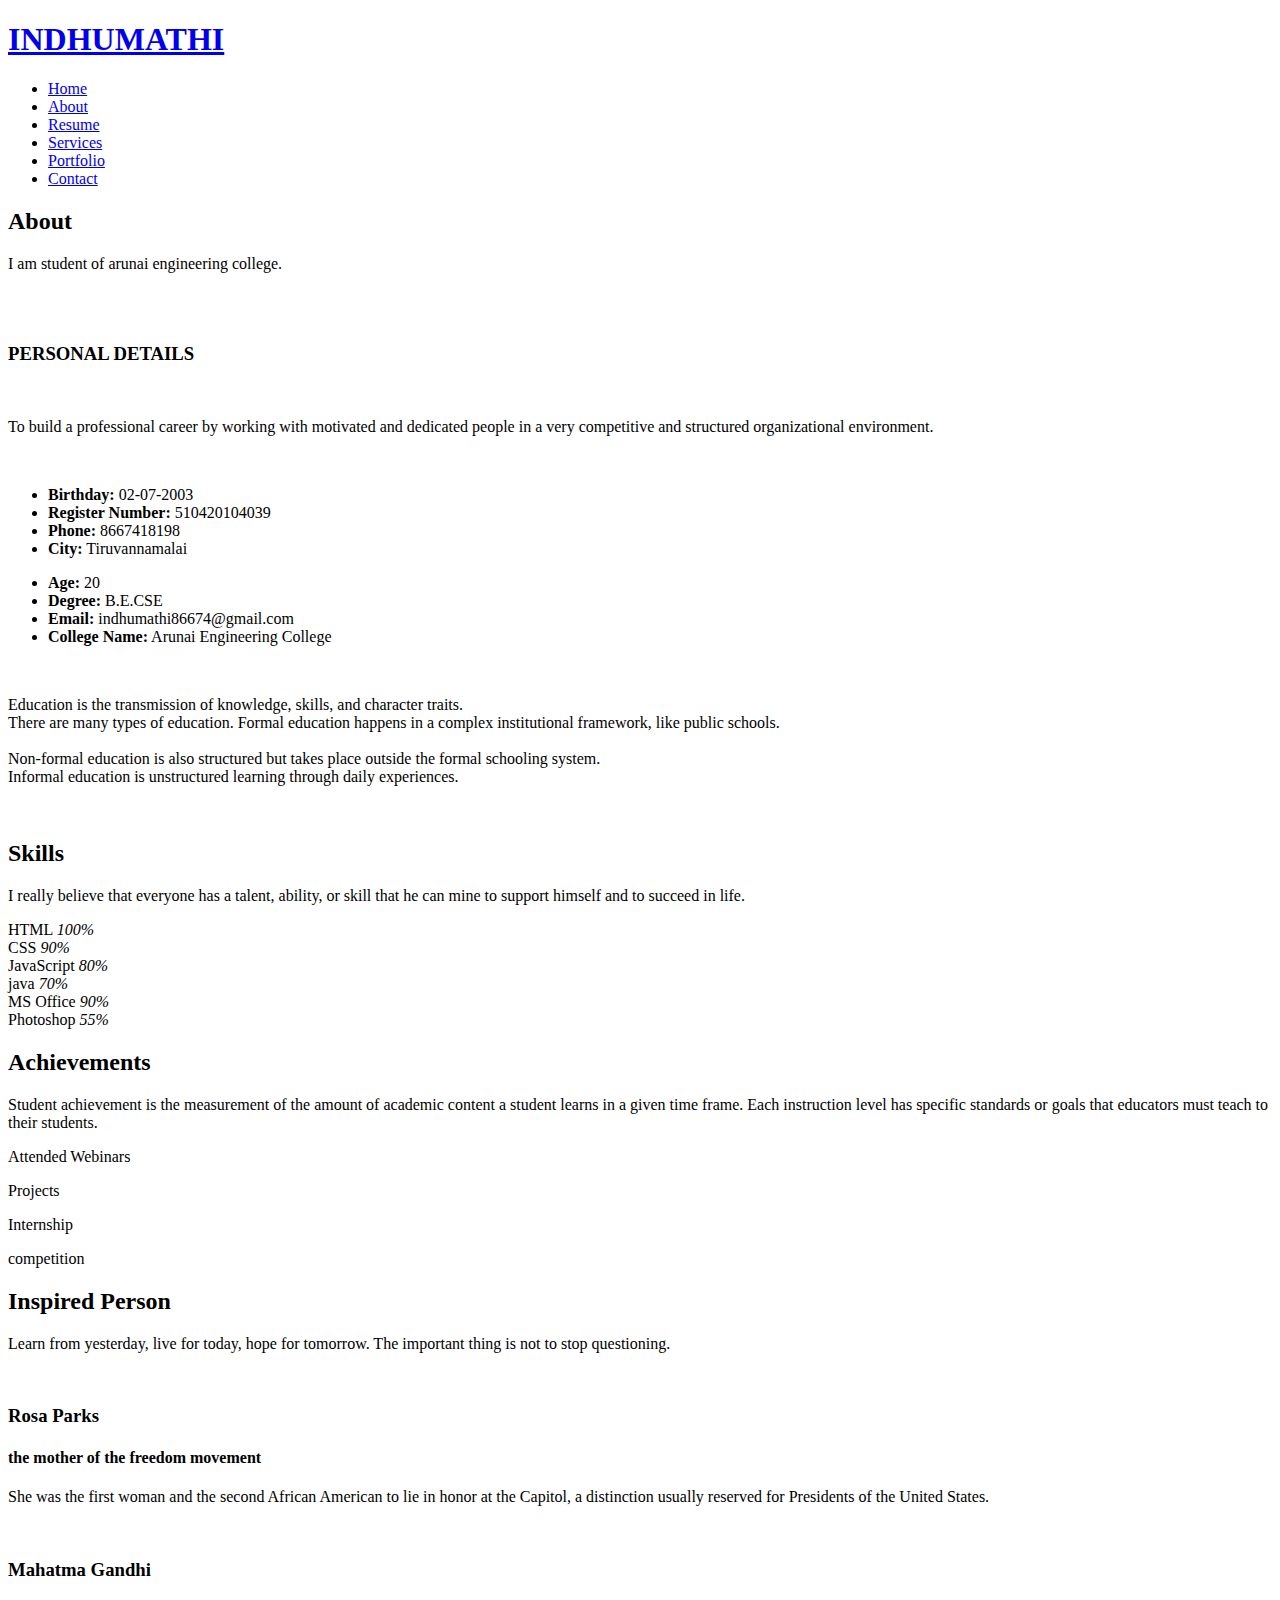
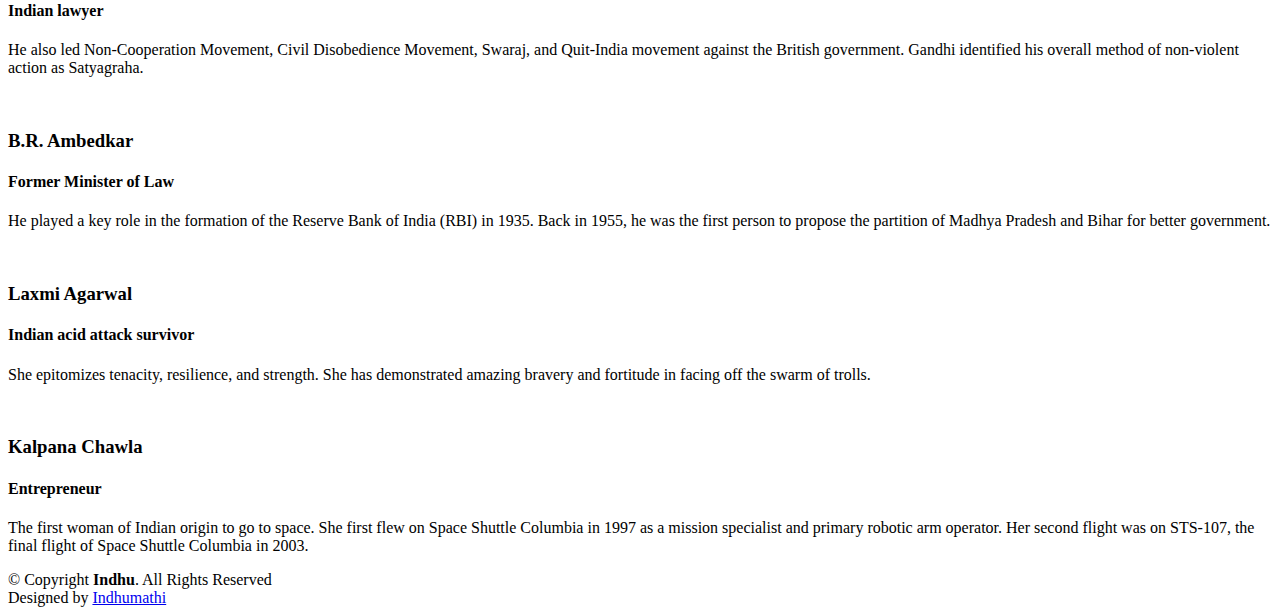
==== about.html @ 12afb7a2 "Add files via upload" ====
<!DOCTYPE html>
<html lang="en">

<head>
  <meta charset="utf-8">
  <meta content="width=device-width, initial-scale=1.0" name="viewport">

  <title>INDHUMATHI-PORTFOLIO</title>
  <meta content="" name="description">
  <meta content="" name="keywords">

  <!-- Favicons -->
  <link href="assets/img/favicon.png" rel="icon">
  <link href="assets/img/apple-touch-icon.png" rel="apple-touch-icon">

  <!-- Google Fonts -->
  <link href="https://fonts.googleapis.com/css?family=Open+Sans:300,300i,400,400i,600,600i,700,700i|Raleway:300,300i,400,400i,500,500i,600,600i,700,700i|Poppins:300,300i,400,400i,500,500i,600,600i,700,700i" rel="stylesheet">

  <!-- Vendor CSS Files -->
  <link href="assets/vendor/aos/aos.css" rel="stylesheet">
  <link href="assets/vendor/bootstrap/css/bootstrap.min.css" rel="stylesheet">
  <link href="assets/vendor/bootstrap-icons/bootstrap-icons.css" rel="stylesheet">
  <link href="assets/vendor/boxicons/css/boxicons.min.css" rel="stylesheet">
  <link href="assets/vendor/glightbox/css/glightbox.min.css" rel="stylesheet">
  <link href="assets/vendor/swiper/swiper-bundle.min.css" rel="stylesheet">

  <!-- Template Main CSS File -->
  <link href="assets/css/style.css" rel="stylesheet">

  <!-- =======================================================
  * Template Name: Kelly
  * Updated: Sep 18 2023 with Bootstrap v5.3.2
  * Template URL: https://bootstrapmade.com/kelly-free-bootstrap-cv-resume-html-template/
  * Author: BootstrapMade.com
  * License: https://bootstrapmade.com/license/
  ======================================================== -->
</head>

<body>

  <!-- ======= Header ======= -->
  <header id="header" class="fixed-top">
    <div class="container-fluid d-flex justify-content-between align-items-center">

      <h1 class="logo me-auto me-lg-0"><a href="index.html">INDHUMATHI</a></h1>
      <!-- Uncomment below if you prefer to use an image logo -->
      <!-- <a href="index.html" class="logo"><img src="assets/img/logo.png" alt="" class="img-fluid"></a>-->

      <nav id="navbar" class="navbar order-last order-lg-0">
        <ul>
          <li><a href="index.html">Home</a></li>
          <li><a class="active" href="about.html">About</a></li>
          <li><a href="resume.html">Resume</a></li>
          <li><a href="services.html">Services</a></li>
          <li><a href="portfolio.html">Portfolio</a></li>
          <li><a href="contact.html">Contact</a></li>
        </ul>
        <i class="bi bi-list mobile-nav-toggle"></i>
      </nav><!-- .navbar -->

      <div class="header-social-links">
        <a href="#" class="twitter"><i class="bi bi-twitter"></i></a>
        <a href="#" class="facebook"><i class="bi bi-facebook"></i></a>
        <a href="#" class="instagram"><i class="bi bi-instagram"></i></a>
        <a href="#" class="linkedin"><i class="bi bi-linkedin"></i></i></a>
      </div>

    </div>

  </header><!-- End Header -->

  <main id="main">

    <!-- ======= About Section ======= -->
    <section id="about" class="about">
      <div class="container" data-aos="fade-up">

        <div class="section-title">
          <h2>About</h2>
          <p>I am student of arunai engineering college.</p><br>
        </div>

        <div class="row">
          <div class="col-lg-4">
            <img src="assets/img/about.jpg" class="img-fluid" alt="">
          </div>
          <div class="col-lg-8 pt-4 pt-lg-0 content">
            <h3>PERSONAL DETAILS</h3><br>
            <p class="fst-italic">
              To build a professional career by working with motivated and dedicated people in a very competitive and structured organizational environment.  
            </p><br>
            <div class="row">
              <div class="col-lg-6">
                <ul>
                  <li><i class="bi bi-rounded-right"></i> <strong>Birthday:</strong> 02-07-2003</li>
                  <li><i class="bi bi-rounded-right"></i> <strong>Register Number:</strong> 510420104039 </li>
                  <li><i class="bi bi-rounded-right"></i> <strong>Phone:</strong> 8667418198</li>
                  <li><i class="bi bi-rounded-right"></i> <strong>City:</strong> Tiruvannamalai</li>
                </ul>
              </div>
              <div class="col-lg-6">
                <ul>
                  <li><i class="bi bi-rounded-right"></i> <strong>Age:</strong> 20</li>
                  <li><i class="bi bi-rounded-right"></i> <strong>Degree:</strong> B.E.CSE</li>
                  <li><i class="bi bi-rounded-right"></i> <strong>Email:</strong> indhumathi86674@gmail.com</li>
                  <li><i class="bi bi-rounded-right"></i> <strong>College Name:</strong> Arunai Engineering College</li>
                </ul>
              </div>
            </div><br>
            <p>
              Education is the transmission of knowledge, skills, and character traits. <br>
              There are many types of education. Formal education happens in a complex institutional framework, like public schools. <br><br>
              Non-formal education is also structured but takes place outside the formal schooling system. <br>
              Informal education is unstructured learning through daily experiences.
            </p><br>
          </div>
        </div>

      </div>
    </section><!-- End About Section -->

    <!-- ======= Skills Section ======= -->
    <section id="skills" class="skills">
      <div class="container" data-aos="fade-up">

        <div class="section-title">
          <h2>Skills</h2>
          <p>I really believe that everyone has a talent, ability, or skill that he can mine to support himself and to succeed in life.</p>
        </div>

        <div class="row skills-content">

          <div class="col-lg-6">

            <div class="progress">
              <span class="skill">HTML <i class="val">100%</i></span>
              <div class="progress-bar-wrap">
                <div class="progress-bar" role="progressbar" aria-valuenow="100" aria-valuemin="0" aria-valuemax="100"></div>
              </div>
            </div>

            <div class="progress">
              <span class="skill">CSS <i class="val">90%</i></span>
              <div class="progress-bar-wrap">
                <div class="progress-bar" role="progressbar" aria-valuenow="90" aria-valuemin="0" aria-valuemax="100"></div>
              </div>
            </div>

            <div class="progress">
              <span class="skill">JavaScript <i class="val">80%</i></span>
              <div class="progress-bar-wrap">
                <div class="progress-bar" role="progressbar" aria-valuenow="75" aria-valuemin="0" aria-valuemax="100"></div>
              </div>
            </div>

          </div>

          <div class="col-lg-6">

            <div class="progress">
              <span class="skill">java <i class="val">70%</i></span>
              <div class="progress-bar-wrap">
                <div class="progress-bar" role="progressbar" aria-valuenow="80" aria-valuemin="0" aria-valuemax="100"></div>
              </div>
            </div>

            <div class="progress">
              <span class="skill">MS Office <i class="val">90%</i></span>
              <div class="progress-bar-wrap">
                <div class="progress-bar" role="progressbar" aria-valuenow="90" aria-valuemin="0" aria-valuemax="100"></div>
              </div>
            </div>

            <div class="progress">
              <span class="skill">Photoshop <i class="val">55%</i></span>
              <div class="progress-bar-wrap">
                <div class="progress-bar" role="progressbar" aria-valuenow="55" aria-valuemin="0" aria-valuemax="100"></div>
              </div>
            </div>

          </div>

        </div>

      </div>
    </section><!-- End Skills Section -->

    <!-- ======= Facts Section ======= -->
    <section id="facts" class="facts">
      <div class="container" data-aos="fade-up">

        <div class="section-title">
          <h2>Achievements</h2>
          <p>Student achievement is the measurement of the amount of academic content a student learns in a given time frame. Each instruction level has specific standards or goals that educators must teach to their students.</p>
        </div>

        <div class="row counters">

          <div class="col-lg-3 col-6 text-center">
            <span data-purecounter-start="0" data-purecounter-end="32" data-purecounter-duration="1" class="purecounter"></span>
            <p>Attended Webinars</p>
          </div>

          <div class="col-lg-3 col-6 text-center">
            <span data-purecounter-start="0" data-purecounter-end="4" data-purecounter-duration="1" class="purecounter"></span>
            <p>Projects</p>
          </div>

          <div class="col-lg-3 col-6 text-center">
            <span data-purecounter-start="0" data-purecounter-end="3" data-purecounter-duration="1" class="purecounter"></span>
            <p>Internship</p>
          </div>

          <div class="col-lg-3 col-6 text-center">
            <span data-purecounter-start="0" data-purecounter-end="18" data-purecounter-duration="1" class="purecounter"></span>
            <p>competition</p>
          </div>

        </div>

      </div>
    </section><!-- End Facts Section -->

    <!-- ======= Testimonials Section ======= -->
    <section id="testimonials" class="testimonials">
      <div class="container" data-aos="fade-up">

        <div class="section-title">
          <h2>Inspired Person</h2>
          <p>Learn from yesterday, live for today, hope for tomorrow. The important thing is not to stop questioning.</p>
        </div>

        <div class="testimonials-slider swiper" data-aos="fade-up" data-aos-delay="100">
          <div class="swiper-wrapper">

            <div class="swiper-slide">
              <div class="testimonial-item">
                <img src="assets/img/testimonials/testimonials-1.jpg" class="testimonial-img" alt="">
                <h3>Rosa Parks</h3>
                <h4>the mother of the freedom movement</h4>
                <p>
                  <i class="bx bxs-quote-alt-left quote-icon-left"></i>
                  She was the first woman and the second African American to lie in honor at the Capitol, a distinction usually reserved for Presidents of the United States.
                  <i class="bx bxs-quote-alt-right quote-icon-right"></i>
                </p>
              </div>
            </div><!-- End testimonial item -->

            <div class="swiper-slide">
              <div class="testimonial-item">
                <img src="assets/img/testimonials/testimonials-2.jpg" class="testimonial-img" alt="">
                <h3>Mahatma Gandhi</h3>
                <h4>Indian lawyer</h4>
                <p>
                  <i class="bx bxs-quote-alt-left quote-icon-left"></i>
                  He also led Non-Cooperation Movement, Civil Disobedience Movement, Swaraj, and Quit-India movement against the British government. Gandhi identified his overall method of non-violent action as Satyagraha.
                  <i class="bx bxs-quote-alt-right quote-icon-right"></i>
                </p>
              </div>
            </div><!-- End testimonial item -->

            <div class="swiper-slide">
              <div class="testimonial-item">
                <img src="assets/img/testimonials/testimonials-3.jpg" class="testimonial-img" alt="">
                <h3>B.R. Ambedkar</h3>
                <h4>Former Minister of Law</h4>
                <p>
                  <i class="bx bxs-quote-alt-left quote-icon-left"></i>
                  He played a key role in the formation of the Reserve Bank of India (RBI) in 1935. Back in 1955, he was the first person to propose the partition of Madhya Pradesh and Bihar for better government.
                  <i class="bx bxs-quote-alt-right quote-icon-right"></i>
                </p>
              </div>
            </div><!-- End testimonial item -->

            <div class="swiper-slide">
              <div class="testimonial-item">
                <img src="assets/img/testimonials/testimonials-4.jpg" class="testimonial-img" alt="">
                <h3>Laxmi Agarwal</h3>
                <h4>Indian acid attack survivor</h4>
                <p>
                  <i class="bx bxs-quote-alt-left quote-icon-left"></i>
                  She epitomizes tenacity, resilience, and strength. She has demonstrated amazing bravery and fortitude in facing off the swarm of trolls.
                  <i class="bx bxs-quote-alt-right quote-icon-right"></i>
                </p>
              </div>
            </div><!-- End testimonial item -->

            <div class="swiper-slide">
              <div class="testimonial-item">
                <img src="assets/img/testimonials/testimonials-5.jpg" class="testimonial-img" alt="">
                <h3>Kalpana Chawla</h3>
                <h4>Entrepreneur</h4>
                <p>
                  <i class="bx bxs-quote-alt-left quote-icon-left"></i>
                  The first woman of Indian origin to go to space. She first flew on Space Shuttle Columbia in 1997 as a mission specialist and primary robotic arm operator. Her second flight was on STS-107, the final flight of Space Shuttle Columbia in 2003.
                  <i class="bx bxs-quote-alt-right quote-icon-right"></i>
                </p>
              </div>
            </div><!-- End testimonial item -->

          </div>
          <div class="swiper-pagination"></div>
        </div>

      </div>
    </section><!-- End Testimonials Section -->

  </main><!-- End #main -->

  <!-- ======= Footer ======= -->
  <footer id="footer">
    <div class="container">
      <div class="copyright">
        &copy; Copyright <strong><span>Indhu</span></strong>. All Rights Reserved
      </div>
      <div class="credits">
        <!-- All the links in the footer should remain intact. -->
        <!-- You can delete the links only if you purchased the pro version. -->
        <!-- Licensing information: https://bootstrapmade.com/license/ -->
        <!-- Purchase the pro version with working PHP/AJAX contact form: https://bootstrapmade.com/kelly-free-bootstrap-cv-resume-html-template/ -->
        Designed by <a href="https://bootstrapmade.com/">Indhumathi</a>
      </div>
    </div>
  </footer><!-- End  Footer -->

  <div id="preloader"></div>
  <a href="#" class="back-to-top d-flex align-items-center justify-content-center"><i class="bi bi-arrow-up-short"></i></a>

  <!-- Vendor JS Files -->
  <script src="assets/vendor/purecounter/purecounter_vanilla.js"></script>
  <script src="assets/vendor/aos/aos.js"></script>
  <script src="assets/vendor/bootstrap/js/bootstrap.bundle.min.js"></script>
  <script src="assets/vendor/glightbox/js/glightbox.min.js"></script>
  <script src="assets/vendor/isotope-layout/isotope.pkgd.min.js"></script>
  <script src="assets/vendor/swiper/swiper-bundle.min.js"></script>
  <script src="assets/vendor/waypoints/noframework.waypoints.js"></script>
  <script src="assets/vendor/php-email-form/validate.js"></script>

  <!-- Template Main JS File -->
  <script src="assets/js/main.js"></script>

</body>

</html>
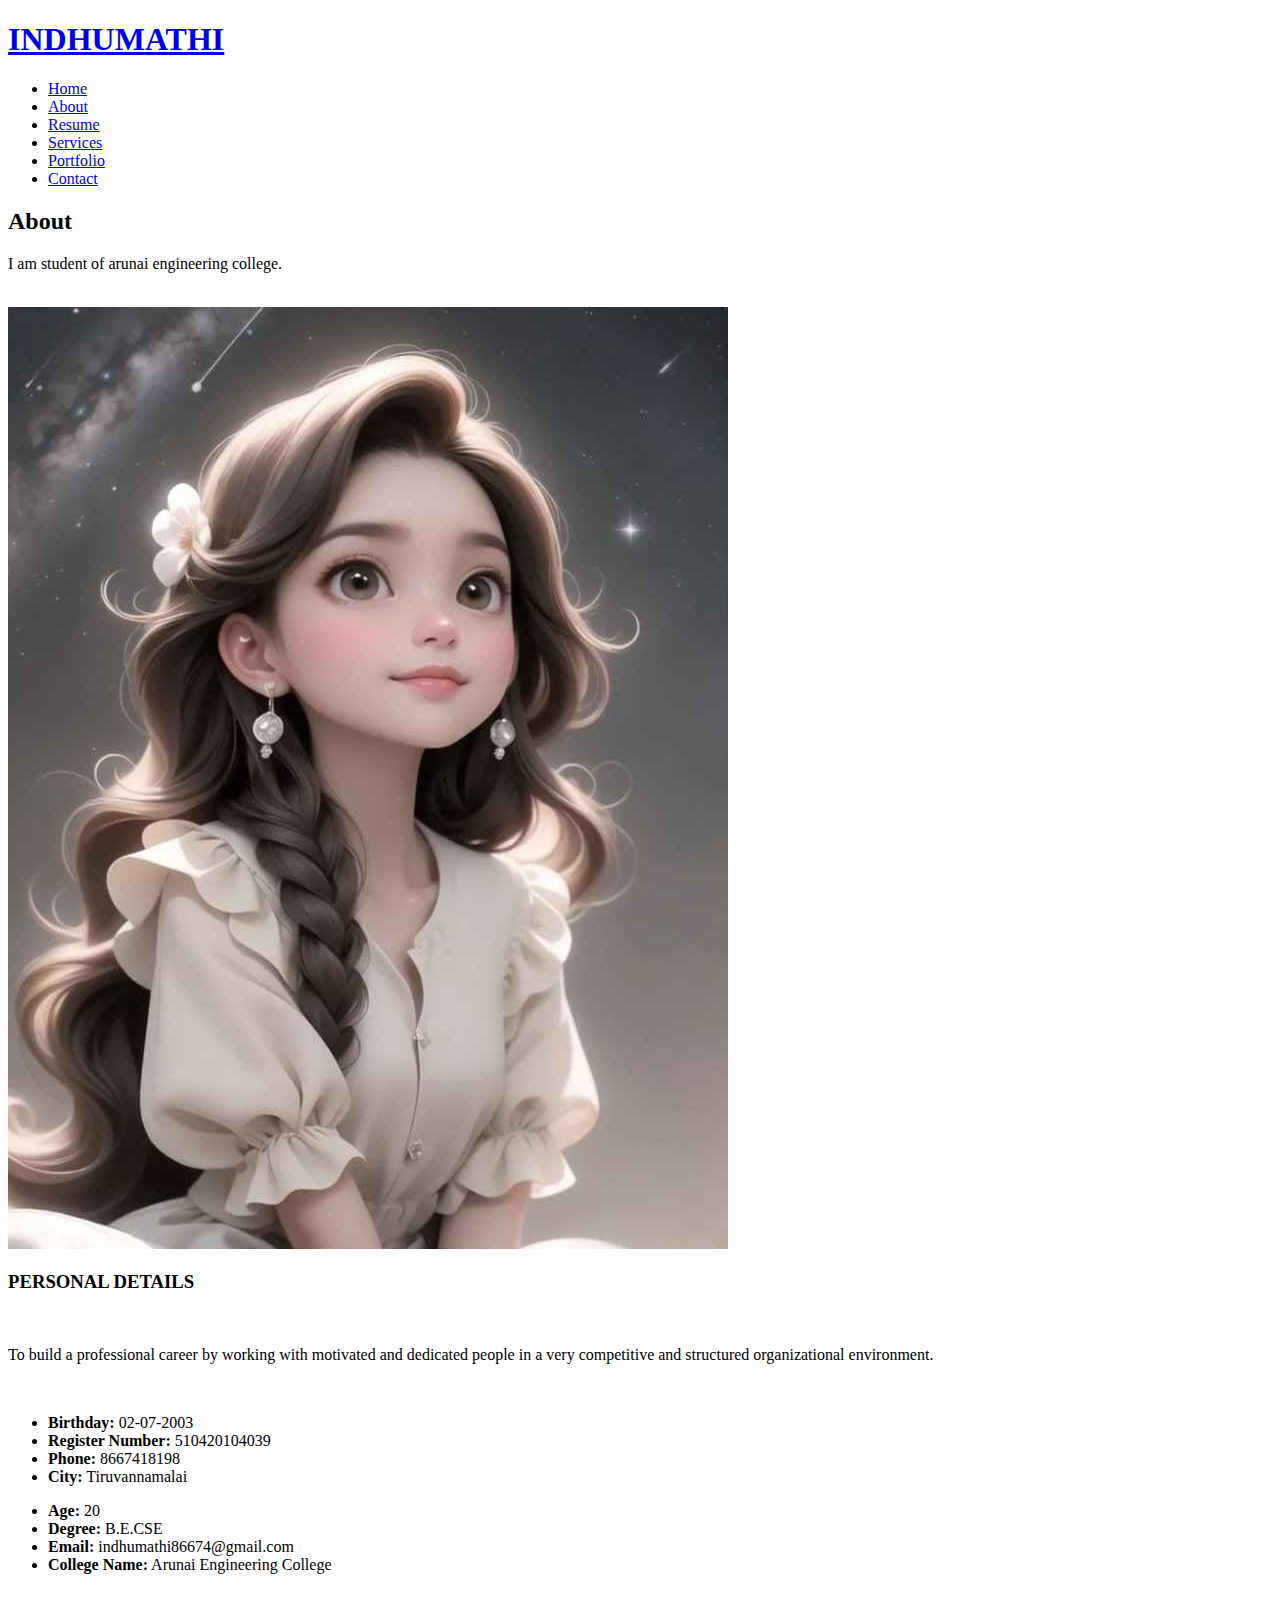
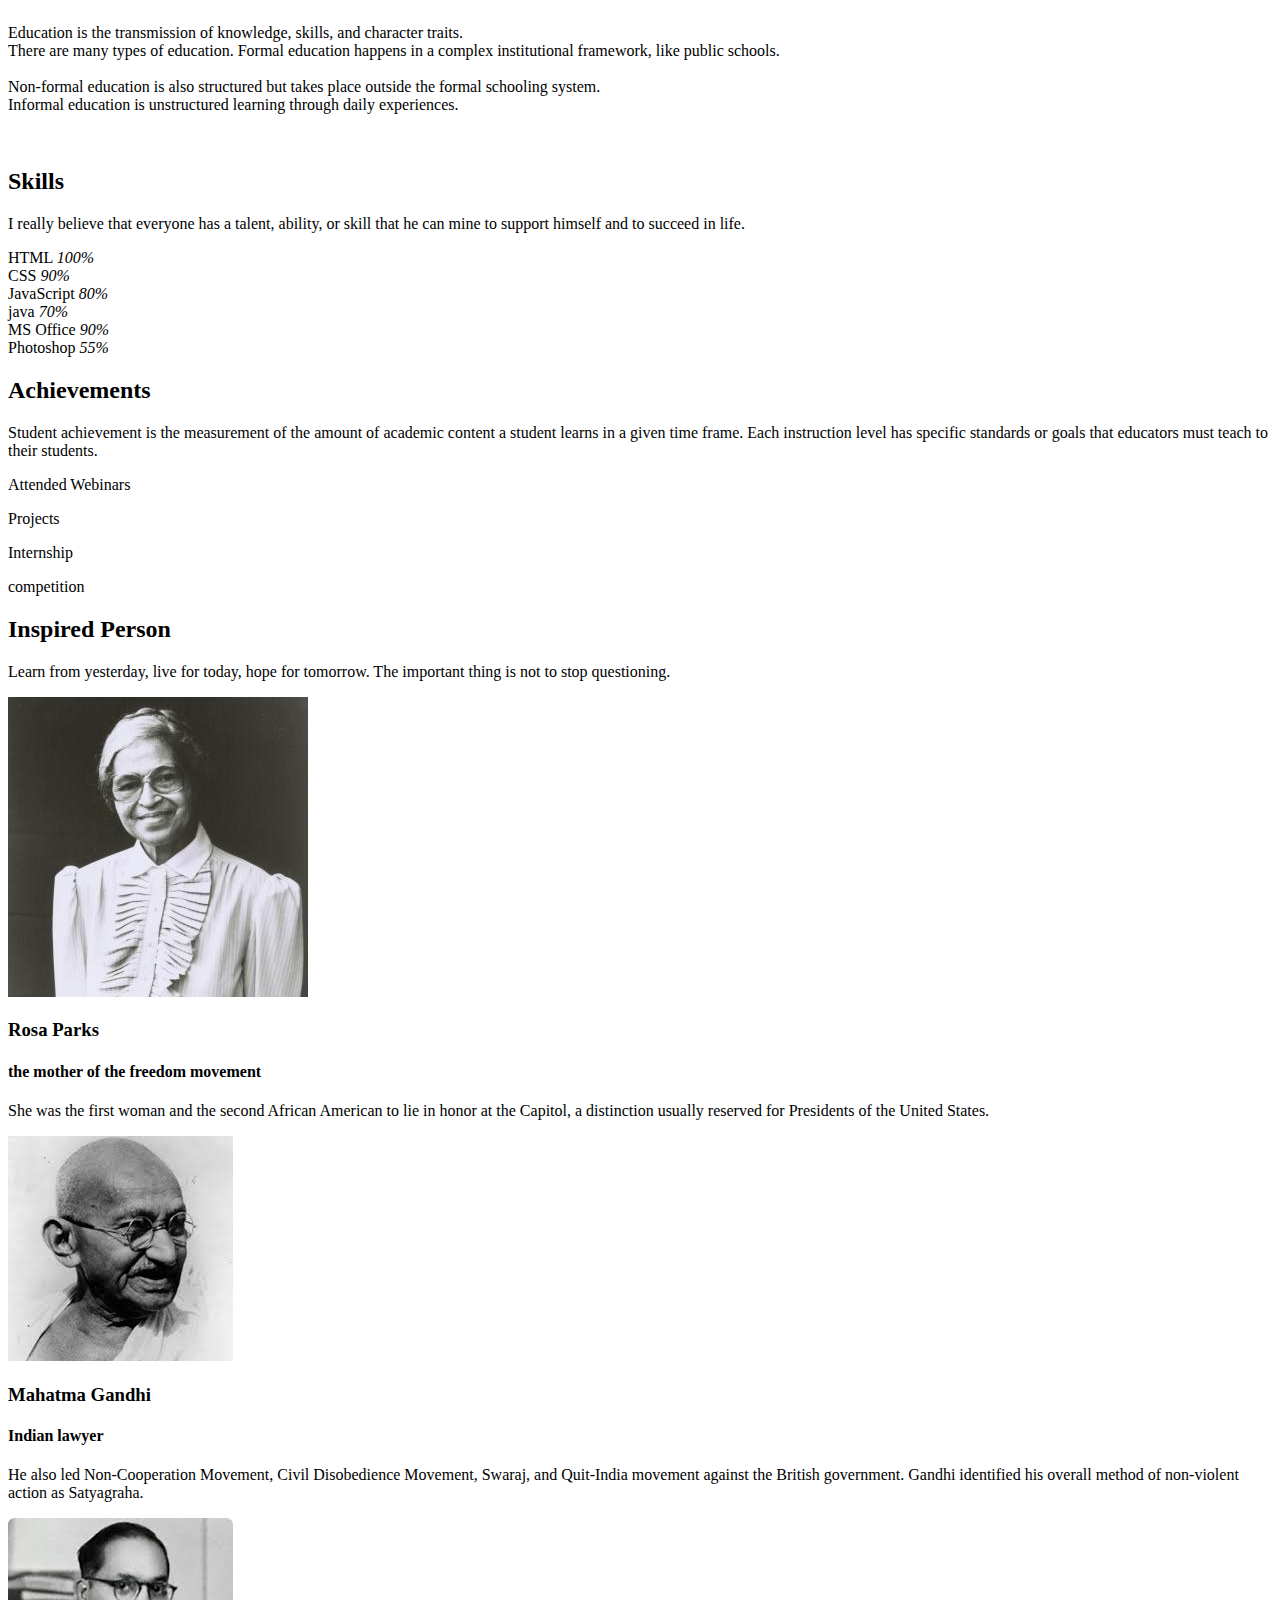
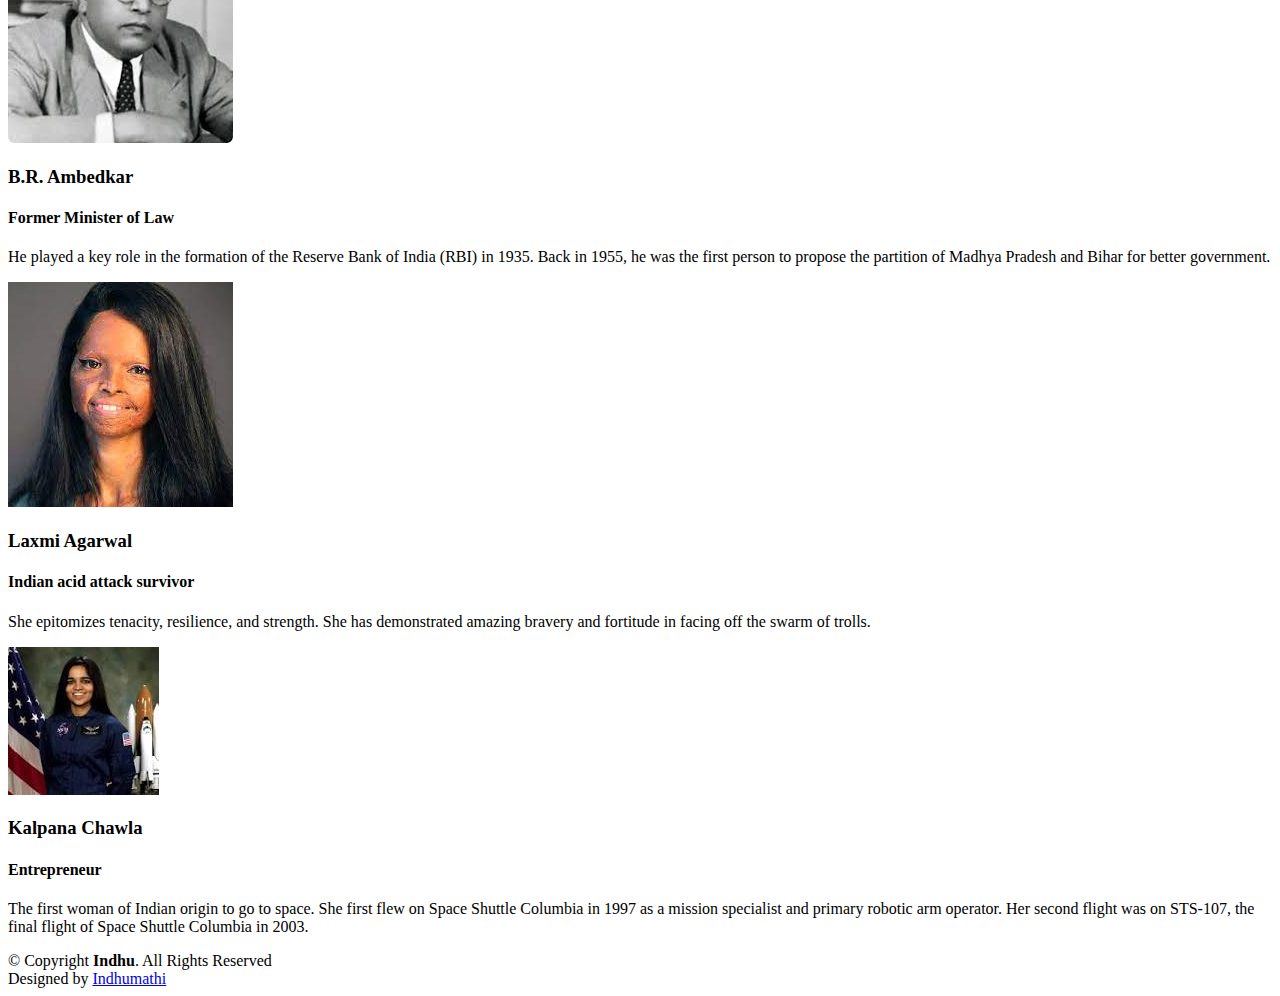
==== commit 70ec0d97: "Update about.html" ====
--- a/about.html
+++ b/about.html
@@ -10,8 +10,8 @@
   <meta content="" name="keywords">
 
   <!-- Favicons -->
-  <link href="assets/img/favicon.png" rel="icon">
-  <link href="assets/img/apple-touch-icon.png" rel="apple-touch-icon">
+  <link href="img/favicon.png" rel="icon">
+  <link href="img/apple-touch-icon.png" rel="apple-touch-icon">
 
   <!-- Google Fonts -->
   <link href="https://fonts.googleapis.com/css?family=Open+Sans:300,300i,400,400i,600,600i,700,700i|Raleway:300,300i,400,400i,500,500i,600,600i,700,700i|Poppins:300,300i,400,400i,500,500i,600,600i,700,700i" rel="stylesheet">
@@ -44,7 +44,7 @@
 
       <h1 class="logo me-auto me-lg-0"><a href="index.html">INDHUMATHI</a></h1>
       <!-- Uncomment below if you prefer to use an image logo -->
-      <!-- <a href="index.html" class="logo"><img src="assets/img/logo.png" alt="" class="img-fluid"></a>-->
+      <!-- <a href="index.html" class="logo"><img src="img/logo.png" alt="" class="img-fluid"></a>-->
 
       <nav id="navbar" class="navbar order-last order-lg-0">
         <ul>
@@ -82,7 +82,7 @@
 
         <div class="row">
           <div class="col-lg-4">
-            <img src="assets/img/about.jpg" class="img-fluid" alt="">
+            <img src="img/about.jpg" class="img-fluid" alt="">
           </div>
           <div class="col-lg-8 pt-4 pt-lg-0 content">
             <h3>PERSONAL DETAILS</h3><br>
@@ -235,7 +235,7 @@
 
             <div class="swiper-slide">
               <div class="testimonial-item">
-                <img src="assets/img/testimonials/testimonials-1.jpg" class="testimonial-img" alt="">
+                <img src="img/testimonials/testimonials-1.jpg" class="testimonial-img" alt="">
                 <h3>Rosa Parks</h3>
                 <h4>the mother of the freedom movement</h4>
                 <p>
@@ -248,7 +248,7 @@
 
             <div class="swiper-slide">
               <div class="testimonial-item">
-                <img src="assets/img/testimonials/testimonials-2.jpg" class="testimonial-img" alt="">
+                <img src="img/testimonials/testimonials-2.jpg" class="testimonial-img" alt="">
                 <h3>Mahatma Gandhi</h3>
                 <h4>Indian lawyer</h4>
                 <p>
@@ -261,7 +261,7 @@
 
             <div class="swiper-slide">
               <div class="testimonial-item">
-                <img src="assets/img/testimonials/testimonials-3.jpg" class="testimonial-img" alt="">
+                <img src="img/testimonials/testimonials-3.jpg" class="testimonial-img" alt="">
                 <h3>B.R. Ambedkar</h3>
                 <h4>Former Minister of Law</h4>
                 <p>
@@ -274,7 +274,7 @@
 
             <div class="swiper-slide">
               <div class="testimonial-item">
-                <img src="assets/img/testimonials/testimonials-4.jpg" class="testimonial-img" alt="">
+                <img src="img/testimonials/testimonials-4.jpg" class="testimonial-img" alt="">
                 <h3>Laxmi Agarwal</h3>
                 <h4>Indian acid attack survivor</h4>
                 <p>
@@ -287,7 +287,7 @@
 
             <div class="swiper-slide">
               <div class="testimonial-item">
-                <img src="assets/img/testimonials/testimonials-5.jpg" class="testimonial-img" alt="">
+                <img src="img/testimonials/testimonials-5.jpg" class="testimonial-img" alt="">
                 <h3>Kalpana Chawla</h3>
                 <h4>Entrepreneur</h4>
                 <p>
@@ -341,4 +341,4 @@
 
 </body>
 
-</html>+</html>
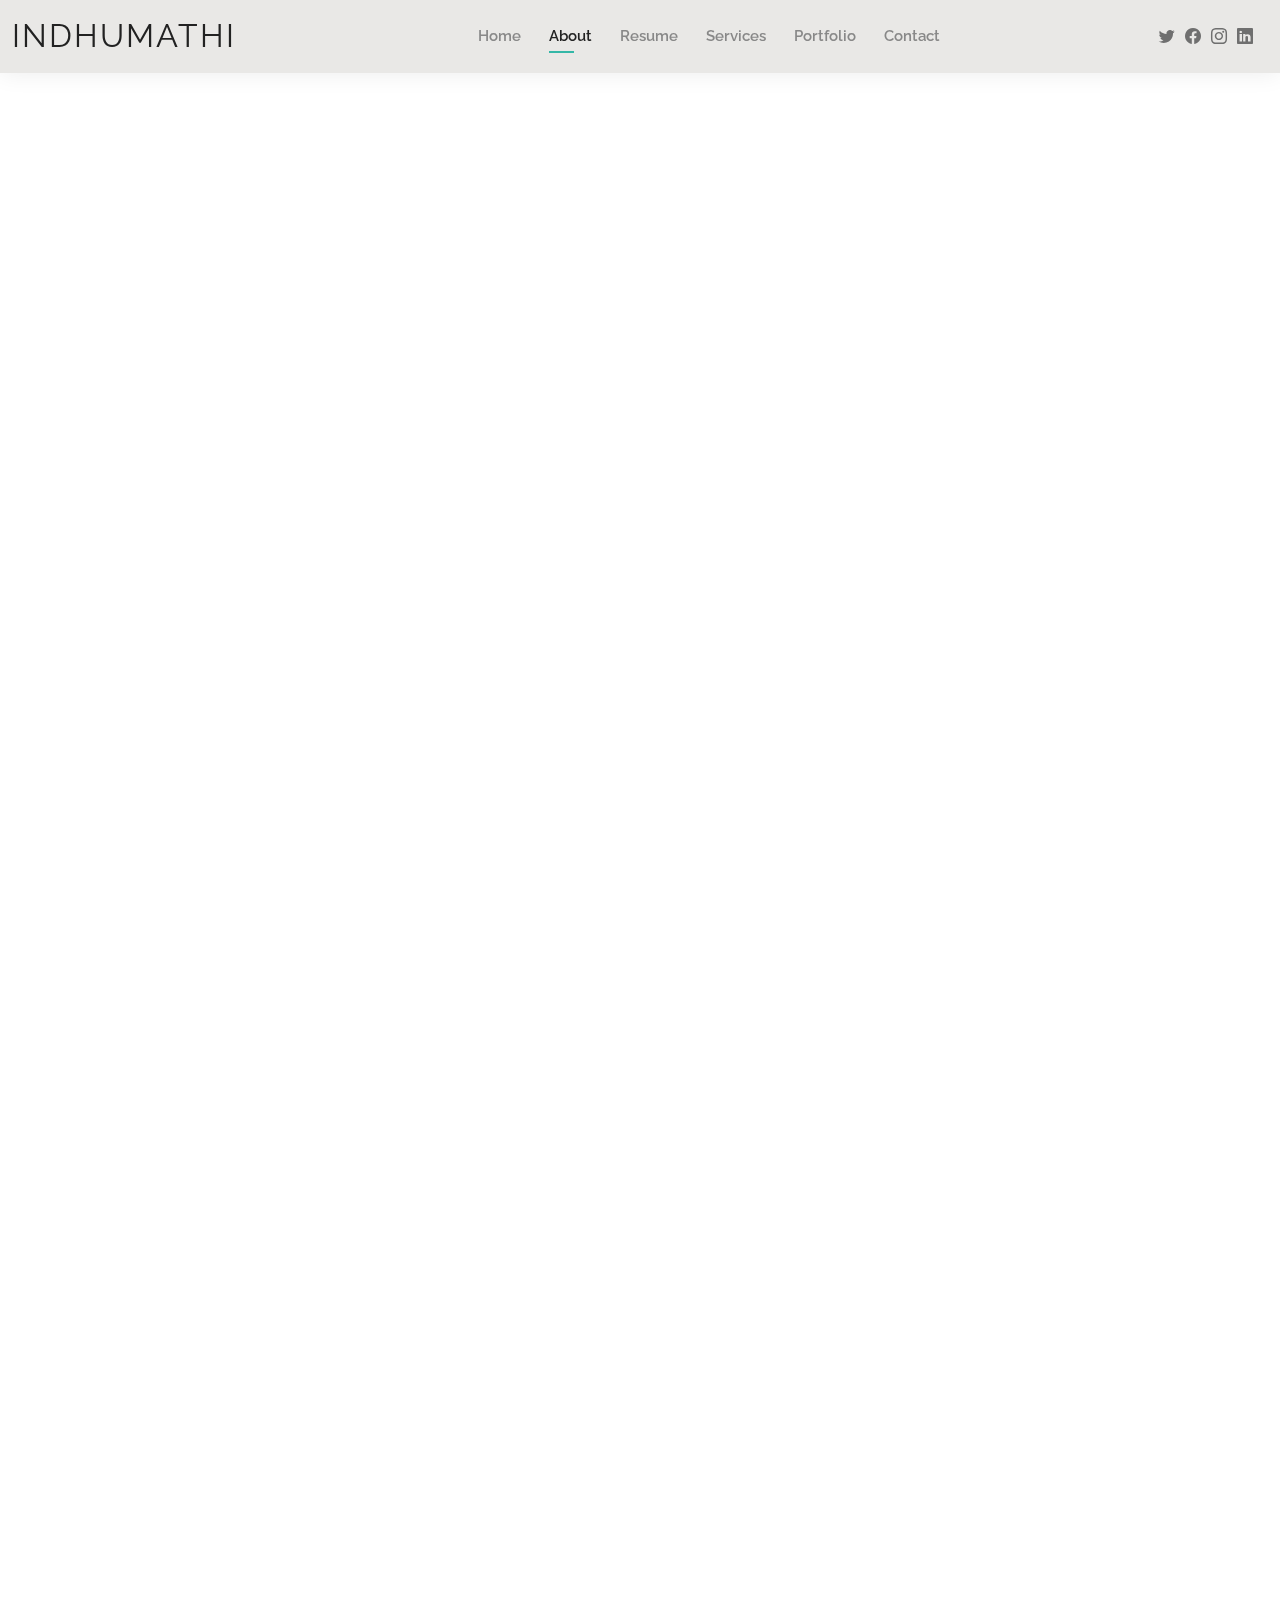
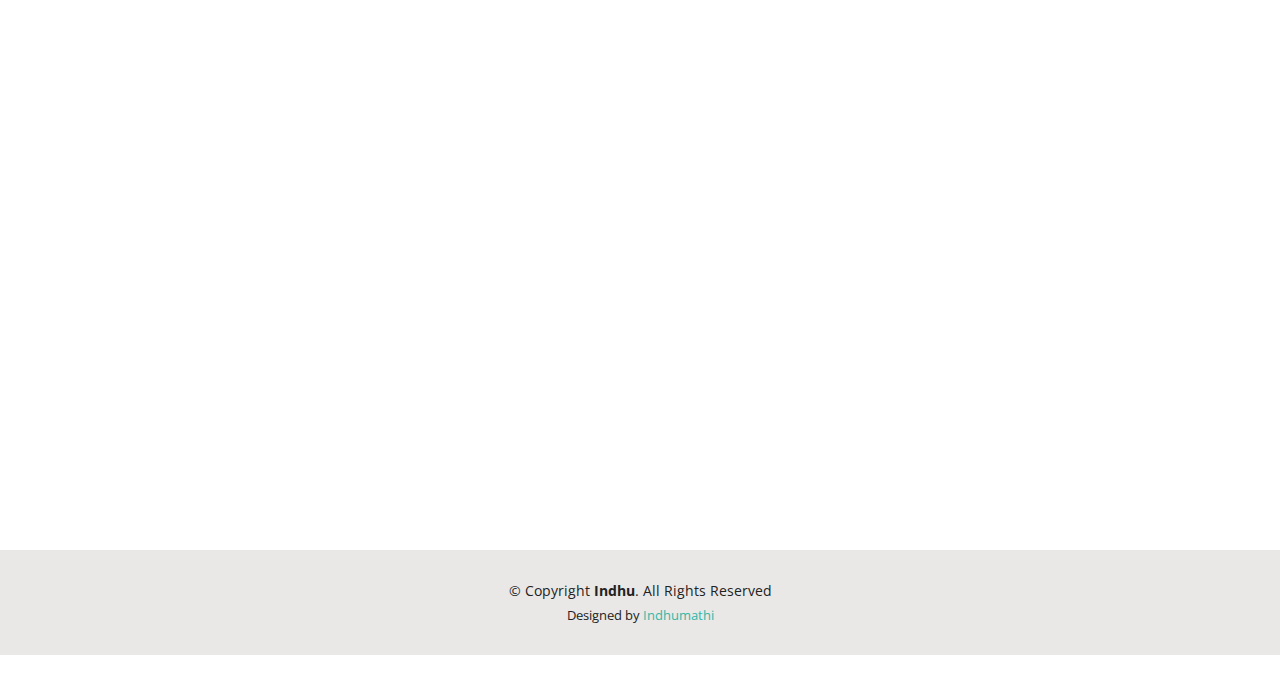
==== commit 6bd30e45: "Update about.html" ====
--- a/about.html
+++ b/about.html
@@ -17,15 +17,15 @@
   <link href="https://fonts.googleapis.com/css?family=Open+Sans:300,300i,400,400i,600,600i,700,700i|Raleway:300,300i,400,400i,500,500i,600,600i,700,700i|Poppins:300,300i,400,400i,500,500i,600,600i,700,700i" rel="stylesheet">
 
   <!-- Vendor CSS Files -->
-  <link href="assets/vendor/aos/aos.css" rel="stylesheet">
-  <link href="assets/vendor/bootstrap/css/bootstrap.min.css" rel="stylesheet">
-  <link href="assets/vendor/bootstrap-icons/bootstrap-icons.css" rel="stylesheet">
-  <link href="assets/vendor/boxicons/css/boxicons.min.css" rel="stylesheet">
-  <link href="assets/vendor/glightbox/css/glightbox.min.css" rel="stylesheet">
-  <link href="assets/vendor/swiper/swiper-bundle.min.css" rel="stylesheet">
+  <link href="vendor/aos/aos.css" rel="stylesheet">
+  <link href="vendor/bootstrap/css/bootstrap.min.css" rel="stylesheet">
+  <link href="vendor/bootstrap-icons/bootstrap-icons.css" rel="stylesheet">
+  <link href="vendor/boxicons/css/boxicons.min.css" rel="stylesheet">
+  <link href="vendor/glightbox/css/glightbox.min.css" rel="stylesheet">
+  <link href="vendor/swiper/swiper-bundle.min.css" rel="stylesheet">
 
   <!-- Template Main CSS File -->
-  <link href="assets/css/style.css" rel="stylesheet">
+  <link href="css/style.css" rel="stylesheet">
 
   <!-- =======================================================
   * Template Name: Kelly
@@ -327,17 +327,17 @@
   <a href="#" class="back-to-top d-flex align-items-center justify-content-center"><i class="bi bi-arrow-up-short"></i></a>
 
   <!-- Vendor JS Files -->
-  <script src="assets/vendor/purecounter/purecounter_vanilla.js"></script>
-  <script src="assets/vendor/aos/aos.js"></script>
-  <script src="assets/vendor/bootstrap/js/bootstrap.bundle.min.js"></script>
-  <script src="assets/vendor/glightbox/js/glightbox.min.js"></script>
-  <script src="assets/vendor/isotope-layout/isotope.pkgd.min.js"></script>
-  <script src="assets/vendor/swiper/swiper-bundle.min.js"></script>
-  <script src="assets/vendor/waypoints/noframework.waypoints.js"></script>
-  <script src="assets/vendor/php-email-form/validate.js"></script>
+  <script src="vendor/purecounter/purecounter_vanilla.js"></script>
+  <script src="vendor/aos/aos.js"></script>
+  <script src="vendor/bootstrap/js/bootstrap.bundle.min.js"></script>
+  <script src="vendor/glightbox/js/glightbox.min.js"></script>
+  <script src="vendor/isotope-layout/isotope.pkgd.min.js"></script>
+  <script src="vendor/swiper/swiper-bundle.min.js"></script>
+  <script src="vendor/waypoints/noframework.waypoints.js"></script>
+  <script src="vendor/php-email-form/validate.js"></script>
 
   <!-- Template Main JS File -->
-  <script src="assets/js/main.js"></script>
+  <script src="js/main.js"></script>
 
 </body>
 
